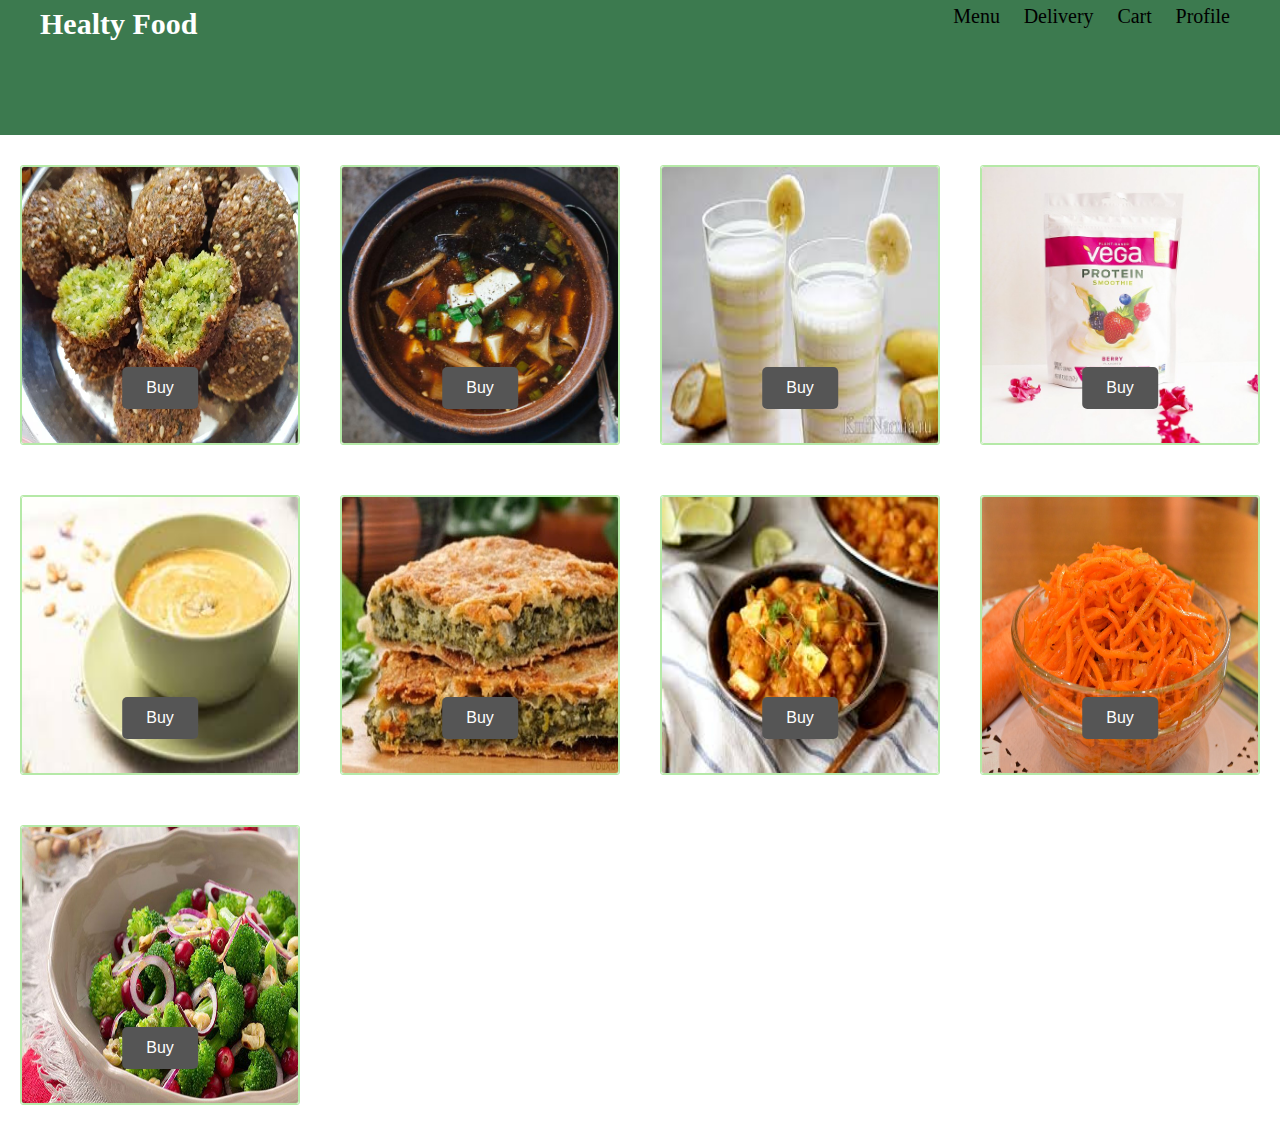
==== index.html @ acdeb6e4 "menu page without scripts" ====
<!DOCTYPE html>
<html>
    <head>
        <title>Healty Food</title>
        <meta charset="UTF-8">

        <link href="https://fonts.googleapis.com/css?family=Playfair+Display:400,400i,700,700i%7cWork+Sans:400,500,700" rel="stylesheet" type="text/css">
        <link rel="stylesheet" href="assets/css/style.css">

        <!--<link rel="stylesheet" href="css/style.css">-->

    </head>

    <style>
        @media only screen and (min-width: 450px) {
        .product-wrapper {
            width: 50%;
            }
        }

        @media only screen and (min-width: 768px) {
            .product-wrapper {
                width: 33.333%;
            }
        }

        @media only screen and (min-width: 1000px) {
            .product-wrapper {
                width: 25%;
            }
        }
    </style>


    <header  scroll="no" class="header"> 
        <div class="container">
            <div class="header_inner">
                <div class="header_logo">Healty Food</div>
                    
                <nav>
                    <a class="nav_link" href="index.html">Menu</a>
                    <a class="nav_link" href="delivery.html">Delivery</a>
                    <a class="nav_link" href="cart.html">Cart</a>
                    <a class="nav_link" href="profile.html">Profile</a>
                </nav>
            </div>
        </div>
                    
    </header> 

    
    <div class="intro">
        <div class="constainer">
        </div> 
    </div>

    
    <div class="products clearfix">
        <div class="product-wrapper">
            <a href="" class="product">
                <div class="product-photo">
                        <img  src="assets/images/food1.jpg" alt="">
                        <!--<div class="text_centered">
                                <p>What a beautiful sunrise</p>
                        </div>-->
                        <button class="btn">Buy</button>
                </div>
            </a>
        </div>
        <div class="product-wrapper">
            <a href="" class="product">
                <div class="product-photo">
                        <img src="assets/images/food2.jpg" alt="">
                        <button class="btn">Buy</button>
                </div>
            </a>
        </div>
        <div class="product-wrapper">
            <a href="" class="product">
                <div class="product-photo">
                        <img src="assets/images/food3.jpg" alt="">
                        <button class="btn">Buy</button>
                </div>
            </a>

        </div>
        <div class="product-wrapper">
            <a href="" class="product">
                <div class="product-photo">
                        <img src="assets/images/food4.jpg" alt="">
                        <button class="btn">Buy</button>
                </div>
            </a>
        </div>

        <div class="product-wrapper">
                <a href="" class="product">
                    <div class="product-photo">
                            <img src="assets/images/food5.jpg" alt="">
                            <button class="btn">Buy</button>
                    </div>
                </a>
            </div>

            <div class="product-wrapper">
                <a href="" class="product">
                    <div class="product-photo">
                            <img src="assets/images/food6.jpg" alt="">
                            <button class="btn">Buy</button>
                    </div>
                </a>
            </div>
                <div class="product-wrapper">
                    <a href="" class="product">
                        <div class="product-photo">
                                <img src="assets/images/food7.jpg" alt="">
                                <button class="btn">Buy</button>
                        </div>
                    </a>         
            </div>
            <div class="product-wrapper">
                <a href="" class="product">
                    <div class="product-photo">
                            <img src="assets/images/food8.jpg" alt="">
                            <button class="btn">Buy</button>
                    </div>
                </a>
            </div>
            <div class="product-wrapper">
                <a href="" class="product">
                    <div class="product-photo">
                            <img src="assets/images/food9.jpg" alt="">
                            <button class="btn">Buy</button>
                    </div>
                </a>
            </div>
    </div>
    

</html>
---- assets/css/style.css ----
body {
    margin: 0;
    background-color: #fff;

    font-size: 15px;
    line-height: 1.6;
    color: #333;
}

*,
*:before,
*:after {
    -webkit-box-sizing: border-box;
    box-sizing: border-box;
}

h1, h2, h3, h4, h5, h6 {
    margin: 0;
}


.container{
    width: 100%;
    max-width: 1200px;
    margin: 0 auto;
}

.intro{
    width: 100%;
    height: 15vh;
    min-height: 2cm;
    background: url("../images/banner-green_2.png") center no-repeat;
    -webkit-background-size: cover;
    background-size: cover;
}

.header
{
    widows: 100%;
    position: absolute;
    top: 0;
    left: 0;
    right: 0;
    z-index: 1000;
}

.header_logo {
    font-size: 30px;
    font-weight: 700;
    color: #fff;
}

.header_inner {
    display: flex;
    justify-content: space-between;
}

.nav_link {
    display: inline-block;
    vertical-align: top;
    margin: 0 10px;
    font-size: 20px;
    color: black;
    text-decoration: none;
    transition: color .2s linear;
}

.nav_link:hover {
    color: goldenrod;
}


/* плитка*/
.product-wrapper {
	display: block;
	width: 100%;
	float: left;
    transition: width .2s;

}


.product {
	display: block;
	border: 1px solid #b5e9a7;
	border-radius: 3px;
	position: relative;
	background: #fff;
	margin: 30px 20px 20px 20px;
	text-decoration: none;
	color: #474747;
	z-index: 0;
    /*height: 300px;*/

}


.product-photo {
	position: relative;
	padding-bottom: 100%;
	overflow: hidden;
}

/*images*/
.product-photo img {

    display: block;
	border: 1px solid #b5e9a7;
	border-radius: 3px;

	position: absolute;
	top: 0;
	bottom: 0;
	left: 0;
    right: 0;
    width:100%;
    height:100%;

    margin: auto;
	transition: transform .4s ease-out;
}


.product:hover .product-photo img {
	transform: scale(1.05);
}


/*buttons*/

.product-photo .btn {
  position: absolute;
  top: 80%;
  left: 50%;
  transform: translate(-50%, -50%);
  -ms-transform: translate(-50%, -50%);
  background-color: #555;
  color: white;
  font-size: 16px;
  padding: 12px 24px;
  border: none;
  cursor: pointer;
  border-radius: 5px;
}

.product-photo .btn:hover {
  background-color: green;
}

/*.product-photo .text_centered {
    position: absolute;
    background-color: black;
    color: white;
    top: 60%;
    left: 50%;
    padding-left: 20px;
    padding-right: 20px;
    transform: translate(-50%, -50%);
  }*/
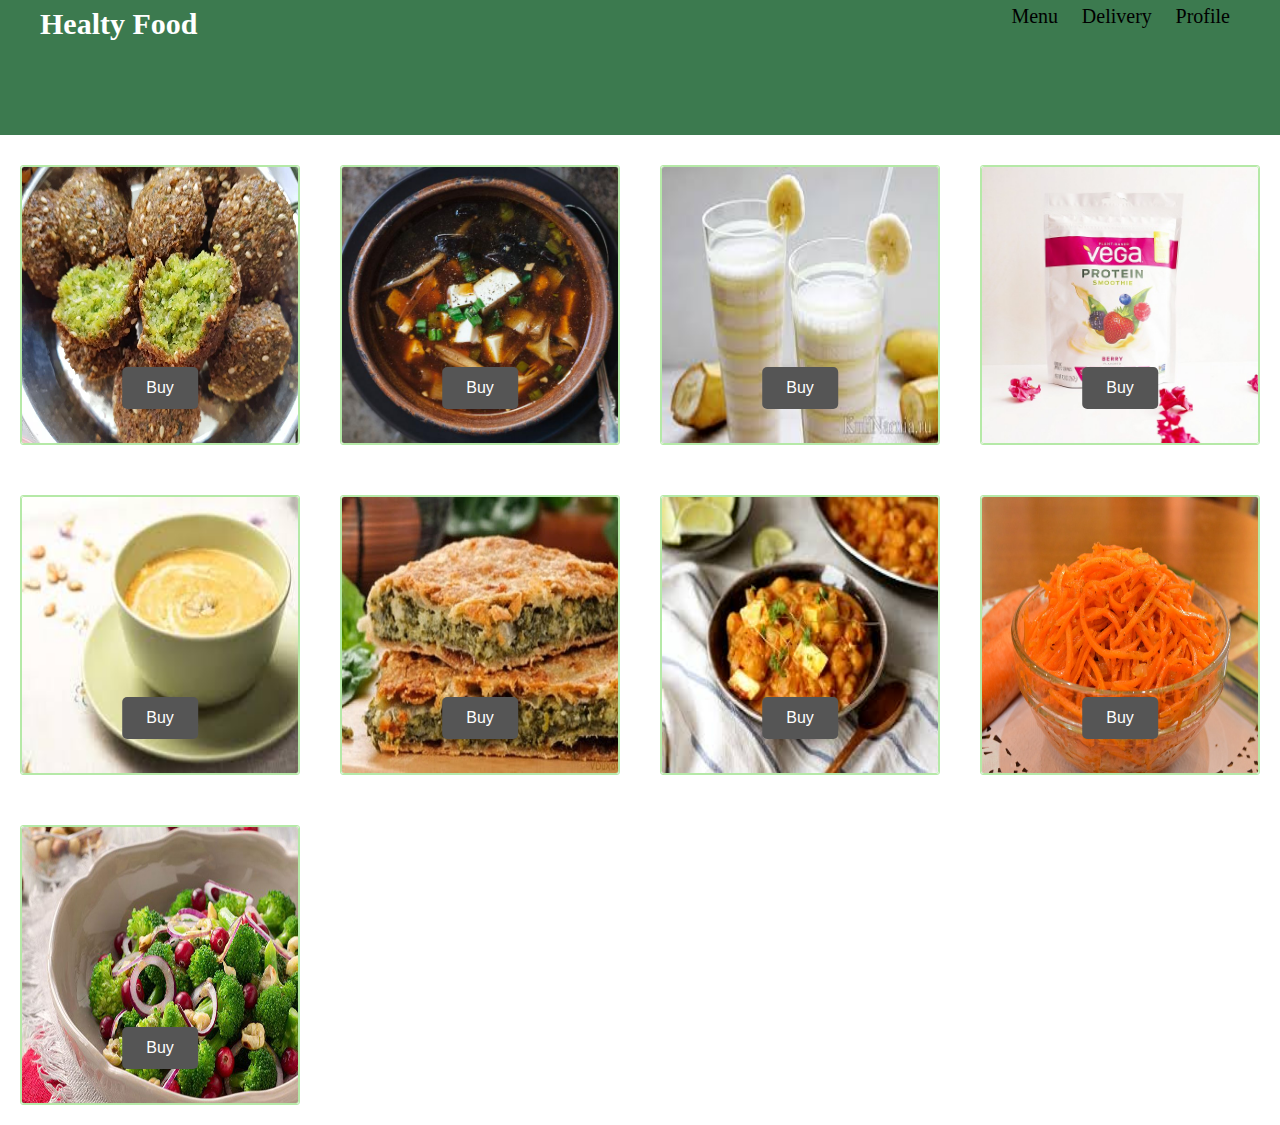
==== commit 4fe8fa3b: "table in profile" ====
--- a/index.html
+++ b/index.html
@@ -40,7 +40,7 @@
                 <nav>
                     <a class="nav_link" href="index.html">Menu</a>
                     <a class="nav_link" href="delivery.html">Delivery</a>
-                    <a class="nav_link" href="cart.html">Cart</a>
+                    <!--<a class="nav_link" href="cart.html">Cart</a>-->
                     <a class="nav_link" href="profile.html">Profile</a>
                 </nav>
             </div>
@@ -60,9 +60,6 @@
             <a href="" class="product">
                 <div class="product-photo">
                         <img  src="assets/images/food1.jpg" alt="">
-                        <!--<div class="text_centered">
-                                <p>What a beautiful sunrise</p>
-                        </div>-->
                         <button class="btn">Buy</button>
                 </div>
             </a>
--- a/assets/css/style.css
+++ b/assets/css/style.css
@@ -147,13 +147,189 @@
   background-color: green;
 }
 
-/*.product-photo .text_centered {
+
+/* delivery input stack*/
+
+div.page-container {
+    max-width: 98%;
+    min-width: 200px;
+    margin: 0; /*auto;*/
+    padding: 0;
+}
+
+
+.page-container-inner {
+	display: block;
+    width: 100%;
+	float: left;
+    transition: width .2s;
+}
+
+
+.triple-page-container-inner {
+	display: block;
+    width: 33.3%;
+	float: left;
+    transition: width .2s;
+}
+
+.twin-page-container-inner {
+	display: block;
+    width: 50%;
+	float: left;
+    transition: width .2s;
+}
+
+.container-input {
+
+    display: block;
+	/*border: 1px solid #b5e9a7;*/
+	border-radius: 3px;
+	position: relative;
+	background: #fff;
+	margin: 10px 10px 10px 10px;
+	text-decoration: none;
+	color: #474747;
+    z-index: 0;
+    min-height: 60px;
+ 
+}
+
+.container-input input {
+
+    display: block;
+    min-height: 30px;
+
+    overflow: hidden;
+    
+    top: 50%;
+    left: 0%;
     position: absolute;
-    background-color: black;
-    color: white;
-    top: 60%;
+	bottom: 0;
+	left: 0;
+    right: 0;
+    width:95%;
+    height:50%;
+    overflow: hidden;
+ 
+}
+
+.container-input p {
+
+    display: block;
+    min-height: 30px;
+    position: relative;
+    overflow: hidden;
+    /*background-color: aqua;*/
+	top: 0%;
+    left: 0%;
+    height:100%;
+    width:100%;
+    min-height: 30px;
+
+    overflow: hidden;
+    font-size: 20px;
+ 
+}
+
+/*delivery page table*/
+.country_table{
+    display: none;
+
+}
+
+.delivery_comment textarea
+{
+    width: 70%;
+    min-width: 200px;
+    min-height: 120px;
+}
+
+.delivery_comment p
+{
+    top: 0%;
+    left: 0%;
+    font-size: 20px;
+}
+
+.delivery_submit_btn
+{
+    position: relative;
+    /*transform: translate(-50%, -50%);
+    -ms-transform: translate(-50%, -50%);*/
+    background-color: #555;
+    color: green;
+    font-size: 16px;
+    padding: 12px 24px;
+    border: none;
+    cursor: pointer;
+    border-radius: 5px;
+    top: 0%;
     left: 50%;
-    padding-left: 20px;
-    padding-right: 20px;
-    transform: translate(-50%, -50%);
-  }*/+    /*height: 100%;*/
+    min-height: 50px;
+    max-width: 300px;
+    width:80%;
+    
+}
+
+
+/*table for consumed dishes profile*/
+
+.consumed_components_table {
+    position: relative;
+    font-family: "Lucida Sans Unicode", "Lucida Grande", Sans-Serif;
+    font-size: 14px;
+    margin-top: 30px;
+    padding: 50px, 10px;
+    top: 90%;
+    width: 90%;
+    left: 5%;
+    text-align: left;
+    border-collapse: collapse;
+    border-radius: 20px;
+    box-shadow: 0 0 0 10px green;
+    color: #452F21;
+    transition: transform .4s ease-out;
+}
+
+.consumed_components_table th {
+padding: 10px 8px;
+background: white;
+}
+
+.consumed_components_table table th:first-child {
+border-top-left-radius: 20px;
+}
+
+.consumed_components_table table th:last-child {
+border-top-right-radius: 20px;
+}
+
+.consumed_components_table td {
+border-top: 10px solid green;
+padding: 8px;
+background: white;
+}
+
+.consumed_components_table td:first-child {
+border-bottom-left-radius: 20px;
+}
+
+.consumed_components_table td:last-child {
+border-bottom-right-radius: 20px;
+}
+
+
+.food_points_stat{
+
+    /*text-align: left;*/
+    font-family:  "Open Sans Condensed";
+    font-style: italic;
+    font-size: 20px;
+    color: green; 
+}
+
+
+
+  
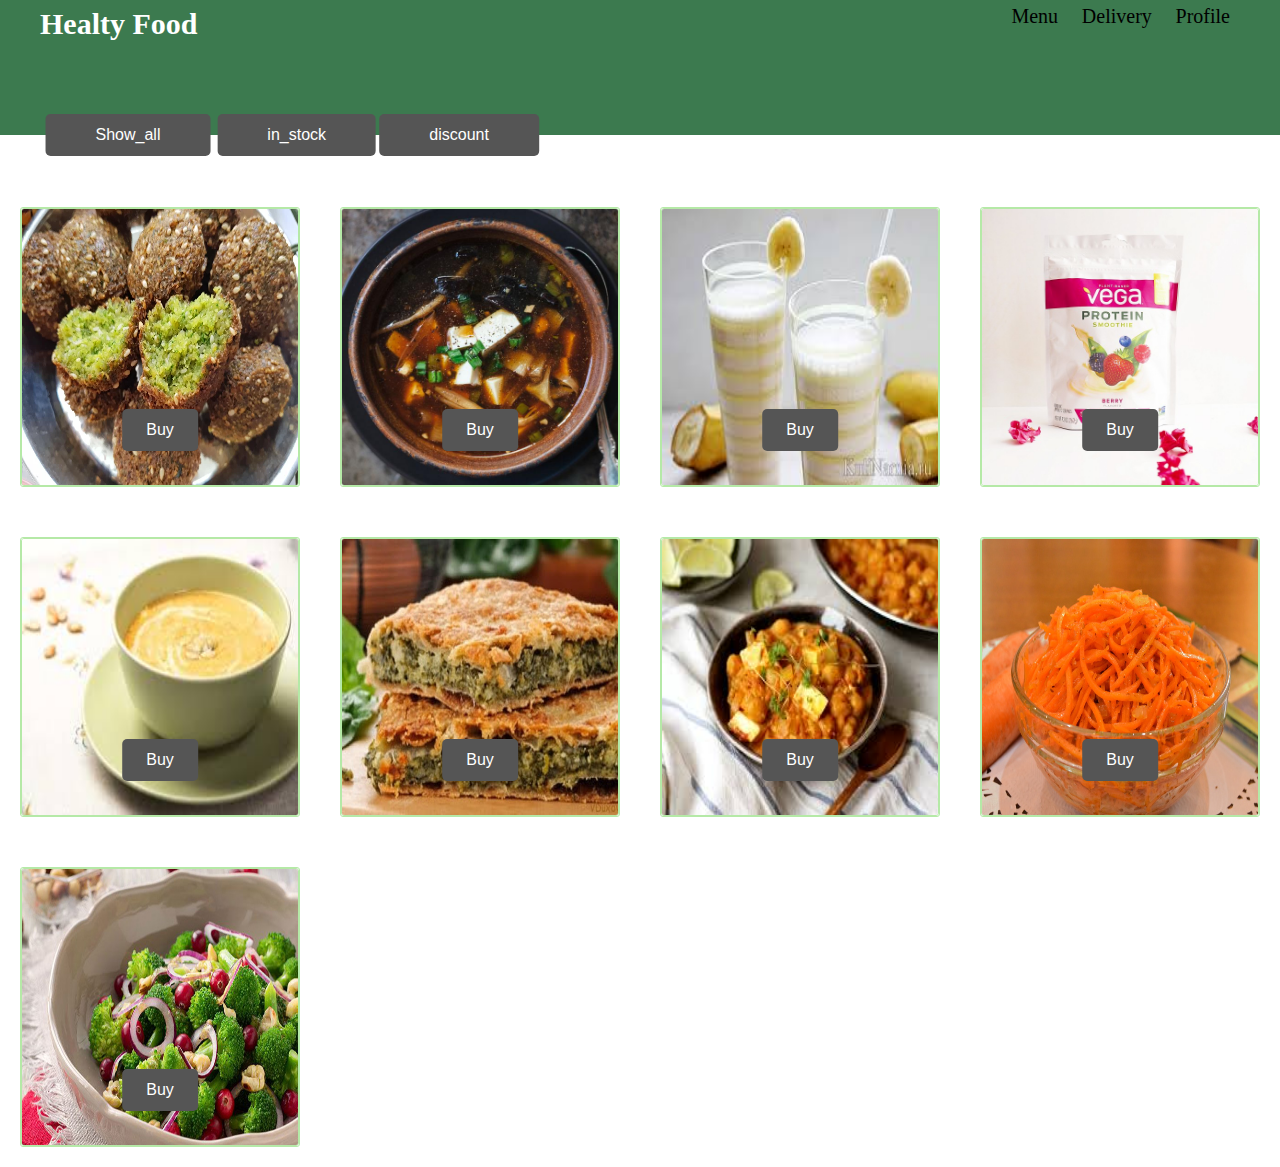
==== commit d65180bd: "a bit of monitoring in main page+stat on ordres" ====
--- a/index.html
+++ b/index.html
@@ -30,6 +30,9 @@
             }
         }
     </style>
+
+    <script src="model.js"></script>
+    <script src="order_management.js"></script>
 
 
     <header  scroll="no" class="header"> 
@@ -54,84 +57,227 @@
         </div> 
     </div>
 
+
+    <div>
+        <div>
+            <button class="show_button" onclick="showAll()">Show_all</button> 
+            <button class="show_button" onclick="showOnlyInStock()">in_stock </button>
+            <button class="show_button" onclick="showDiscount()">discount </button>
+        </div>
+    </div>
     
-    <div class="products clearfix">
-        <div class="product-wrapper">
+    <div  class="products clearfix">
+        <div id="product1" class="product-wrapper">
             <a href="" class="product">
                 <div class="product-photo">
                         <img  src="assets/images/food1.jpg" alt="">
-                        <button class="btn">Buy</button>
+                        <button onclick="addDishToCart(1)" class="btn">Buy</button>
+                </div>
+            </a>
+    </div>
+    <div id="product2" class="product-wrapper">
+        <a href="" class="product">
+            <div class="product-photo">
+                    <img src="assets/images/food2.jpg" alt="">
+                    <button onclick="addDishToCart(2)" class="btn">Buy</button>
+            </div>
+        </a>
+    </div>
+    <div id="product3" class="product-wrapper">
+        <a href="" class="product">
+            <div class="product-photo">
+                    <img src="assets/images/food3.jpg" alt="">
+                    <button onclick="addDishToCart(3)" class="btn">Buy</button>
+            </div>
+        </a>
+
+    </div>
+    <div id="product4" class="product-wrapper">
+        <a href="" class="product">
+            <div class="product-photo">
+                    <img src="assets/images/food4.jpg" alt="">
+                    <button onclick="addDishToCart(4)" class="btn">Buy</button>
+            </div>
+        </a>
+    </div>
+
+    <div id="product5" class="product-wrapper">
+            <a href="" class="product">
+                <div class="product-photo">
+                    <img src="assets/images/food5.jpg" alt="">
+                    <button onclick="addDishToCart(5)" class="btn">Buy</button>
                 </div>
             </a>
         </div>
-        <div class="product-wrapper">
+
+    <div id="product6" class="product-wrapper">
+        <a href="" class="product">
+            <div class="product-photo">
+                    <img src="assets/images/food6.jpg" alt="">
+                    <button onclick="addDishToCart(6)" class="btn">Buy</button>
+            </div>
+        </a>
+    </div>
+    <div id="product7" class="product-wrapper">
             <a href="" class="product">
                 <div class="product-photo">
-                        <img src="assets/images/food2.jpg" alt="">
-                        <button class="btn">Buy</button>
+                        <img src="assets/images/food7.jpg" alt="">
+                        <button onclick="addDishToCart(7)" class="btn">Buy</button>
                 </div>
-            </a>
-        </div>
-        <div class="product-wrapper">
-            <a href="" class="product">
-                <div class="product-photo">
-                        <img src="assets/images/food3.jpg" alt="">
-                        <button class="btn">Buy</button>
-                </div>
-            </a>
-
-        </div>
-        <div class="product-wrapper">
-            <a href="" class="product">
-                <div class="product-photo">
-                        <img src="assets/images/food4.jpg" alt="">
-                        <button class="btn">Buy</button>
-                </div>
-            </a>
-        </div>
-
-        <div class="product-wrapper">
-                <a href="" class="product">
-                    <div class="product-photo">
-                            <img src="assets/images/food5.jpg" alt="">
-                            <button class="btn">Buy</button>
-                    </div>
-                </a>
-            </div>
-
-            <div class="product-wrapper">
-                <a href="" class="product">
-                    <div class="product-photo">
-                            <img src="assets/images/food6.jpg" alt="">
-                            <button class="btn">Buy</button>
-                    </div>
-                </a>
-            </div>
-                <div class="product-wrapper">
-                    <a href="" class="product">
-                        <div class="product-photo">
-                                <img src="assets/images/food7.jpg" alt="">
-                                <button class="btn">Buy</button>
-                        </div>
-                    </a>         
-            </div>
-            <div class="product-wrapper">
-                <a href="" class="product">
-                    <div class="product-photo">
-                            <img src="assets/images/food8.jpg" alt="">
-                            <button class="btn">Buy</button>
-                    </div>
-                </a>
-            </div>
-            <div class="product-wrapper">
-                <a href="" class="product">
-                    <div class="product-photo">
-                            <img src="assets/images/food9.jpg" alt="">
-                            <button class="btn">Buy</button>
-                    </div>
-                </a>
-            </div>
-    </div>
+            </a>         
+    </div>
+    <div id="product8" class="product-wrapper">
+        <a href="" class="product">
+            <div class="product-photo">
+                    <img src="assets/images/food8.jpg" alt="">
+                    <button onclick="addDishToCart(8)" class="btn">Buy</button>
+            </div>
+        </a>
+    </div>
+    <div id="product9" class="product-wrapper">
+        <a href="" class="product">
+            <div class="product-photo">
+                    <img src="assets/images/food9.jpg" alt="">
+                    <button onclick="addDishToCart(9)" class="btn">Buy</button>
+            </div>
+        </a>
+    </div>
+    </div>
+
+
+    <table class="invisible_info_table">
+        <tbody>
+            <tr > 
+                <td id="food_name1">Falafel</td>
+                <td id="food_points1">25</td>
+                <td id="number1">1</td>
+                <td id="сaloric_content1">330</td>
+                <td id="proteins1">13.31</td>
+                <td id="fats1">17.8</td>
+                <td id="carbohydrates1">31.84</td>
+                <td id="in_stock1">true</td>
+                <td id="postage_costs1">1</td>
+                <td id="taxis_cost1">1</td>
+                <td id="discount1">0</td>
+            </tr> 
+            <tr > 
+                <td id="food_name2">Miso_soup</td>
+                <td id="food_points2">20</td>
+                <td id="number2">2</td>
+                <td id="сaloric_content2">70.53</td>
+                <td id="proteins2">2.72</td>
+                <td id="fats2">1.68</td> 
+                <td id="carbohydrates2">10.93</td>
+                <td id="in_stock2">true</td>
+                <td id="postage_costs2">6</td>
+                <td id="taxis_cost2">6</td>
+                <td id="discount2">0.1</td>
+            </tr> 
+            <tr > 
+                <td id="food_name3">banana_smoothie</td>
+                <td id="food_points3">15</td>
+                <td id="number3">3</td>
+                <td id="сaloric_content3">129</td>
+                <td id="proteins3">5.4</td>
+                <td id="fats3">1.9</td> 
+                <td id="carbohydrates3">26.1</td>
+                <td id="in_stock3">true</td>
+                <td id="postage_costs3">0</td>
+                <td id="taxis_cost3">0</td>
+                <td id="discount3">0</td>
+            </tr> 
+            <tr > 
+                <td id="food_name4">vegetable_protein</td>
+                <td id="food_points4">30</td>
+                <td id="number4">4</td>
+                <td id="сaloric_content4">120</td>
+                <td id="proteins4">23</td>
+                <td id="fats4">2</td> 
+                <td id="carbohydrates4">3</td>
+                <td id="in_stock4">false</td>
+                <td id="postage_costs4">0</td>
+                <td id="taxis_cost4">0</td>
+                <td id="discount4">0.4</td>
+            </tr> 
+            <tr > 
+                <td id="food_name5">pumpkin_soup</td>
+                <td id="food_points5">10</td>
+                <td id="number5">5</td>
+                <td id="сaloric_content5">50.91</td>
+                <td id="proteins5">1.76 </td>
+                <td id="fats5">2.1</td> 
+                <td id="carbohydrates5">5.63</td>
+                <td id="in_stock5">true</td>
+                <td id="postage_costs5"></td>
+                <td id="taxis_cost5"></td>
+                <td id="discount5">0</td>
+            </tr> 
+            <tr > 
+                <td id="food_name6">Tofu_and_cabbage_pie</td>
+                <td id="food_points6">10</td>
+                <td id="number6">6</td>
+                <td id="сaloric_content6">129</td>
+                <td id="proteins6">5.4</td>
+                <td id="fats6">1.9</td> 
+                <td id="carbohydrates6">26.1</td>
+                <td id="in_stock6">true</td>
+                <td id="postage_costs6">6</td>
+                <td id="taxis_cost6">6</td>
+                <td id="discount6">0.2</td>
+            </tr> 
+            <tr > 
+                <td id="food_name7">Vegetable_stew</td>
+                <td id="food_points7">5</td>
+                <td id="number7">7</td>
+                <td id="сaloric_content7">125.9</td>
+                <td id="proteins7">4.7</td>
+                <td id="fats7">5.2</td> 
+                <td id="carbohydrates7">16.1</td>
+                <td id="in_stock7">false</td>
+                <td id="postage_costs7">0</td>
+                <td id="taxis_cost7">0</td>
+                <td id="discount7">0.6</td>
+            </tr> 
+            <tr > 
+                <td id="food_name8">Korean_carrots</td>
+                <td id="food_points8">5</td>
+                <td id="number8">8</td>
+                <td id="сaloric_content8">122.6</td>
+                <td id="proteins8">1.2</td>
+                <td id="fats8">8.2</td> 
+                <td id="carbohydrates8">9</td>
+                <td id="in_stock8">true</td>
+                <td id="postage_costs8">8</td>
+                <td id="taxis_cost8">8</td>
+                <td id="discount8">0</td>
+            </tr> 
+            <tr > 
+                <td id="food_name9">broccoli_salad</td>
+                <td id="food_points9">15</td>
+                <td id="number9">9</td>
+                <td id="сaloric_content9">70</td>
+                <td id="proteins9">2</td>
+                <td id="fats9">4.5</td> 
+                <td id="carbohydrates9">6.4</td>
+                <td id="in_stock9">fasle</td>
+                <td id="postage_costs9">0</td>
+                <td id="taxis_cost9">0</td>
+                <td id="discount9">0</td>
+            </tr> 
+            <!--<tr > 
+                <td id="food_name"></td>
+                <td id="food_points"></td>
+                <td id="number"></td>
+                <td id="сaloric_content"></td>
+                <td id="proteins"></td>
+                <td id="fats"></td> 
+                <td id="carbohydrates"></td>
+                <td id="in_stock"></td>
+                <td id="postage_costs"></td>
+                <td id="taxis_cost"></td>
+            </tr> -->
+            </tbody>
+        </table>
     
 
 </html>--- a/assets/css/style.css
+++ b/assets/css/style.css
@@ -330,6 +330,26 @@
     color: green; 
 }
 
+.invisible_info_table
+{
+    display: none;
+}
+
+
+.show_button {
+    
+    position: relative;
+    left: 10%;
+    transform: translate(-50%, -50%);
+    -ms-transform: translate(-50%, -50%);
+    background-color: #555;
+    color: white;
+    font-size: 16px;
+    padding: 12px 50px;
+    border: none;
+    cursor: pointer;
+    border-radius: 5px;
+  }
 
 
   
